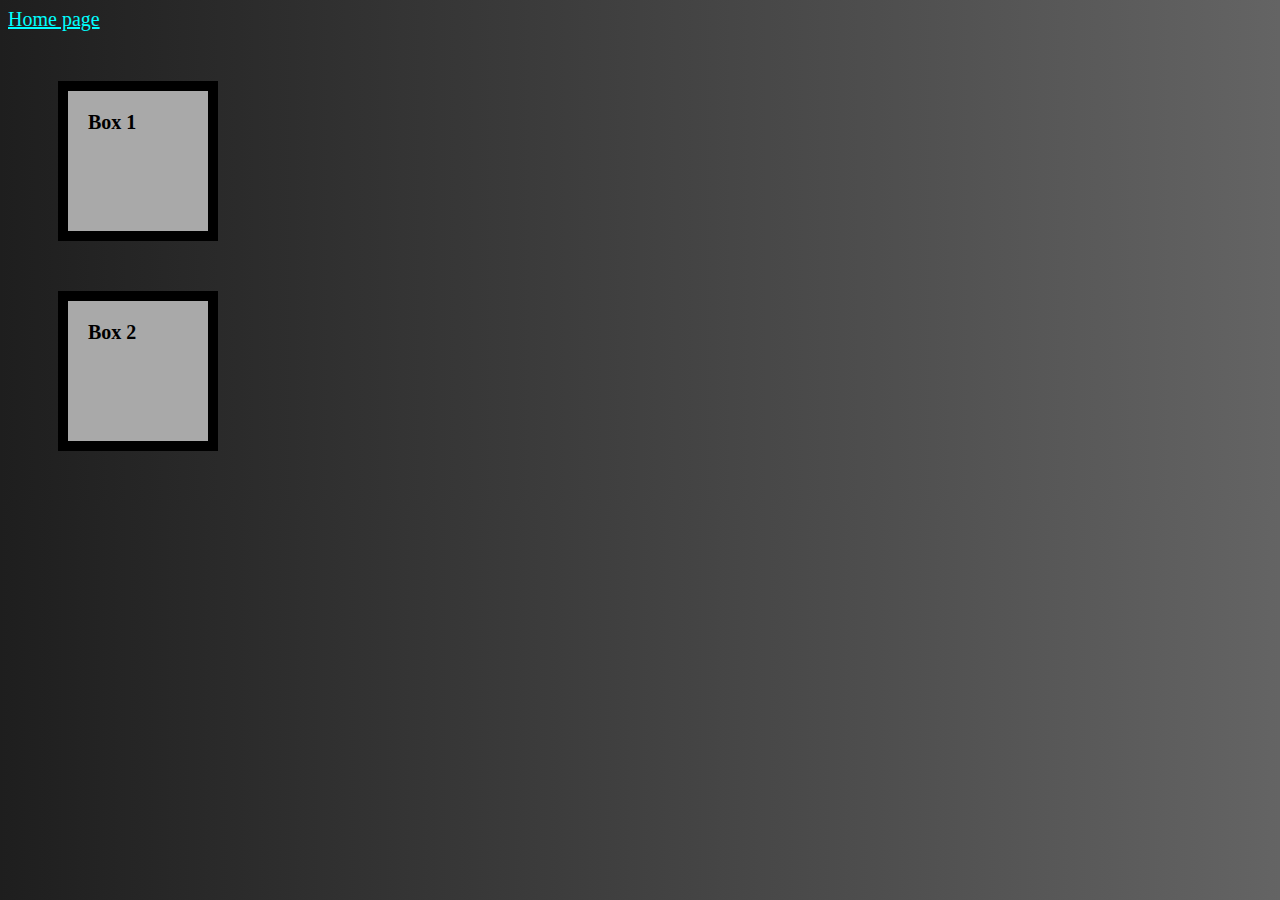
==== boxes.html @ 467be11b "First commit" ====
<!DOCTYPE html>
<html lang="en">
    <head>
        <meta charset="UTF-8" />
        <meta http-equiv="X-UA-Compatible" content="IE=edge" />
        <meta name="viewport" content="width=device-width, initial-scale=1.0" />
        <title>Boxes</title>
        <link rel="stylesheet" href="style.css" />
    </head>
    <body>
        <a href="index.html">Home page</a><br />

        <div class="box">
            <p>Box 1</p>
        </div>

        <div class="box">
            <p>Box 2</p>
        </div>
    </body>
</html>
---- style.css ----
body {
    background: linear-gradient(to right, rgb(30, 30, 30), rgb(100, 100, 100));
    color: white;
    font-size: 20px;
}

h1 {
    margin-top: 0px;
    margin-bottom: 15px;
}

h2 {
    margin-top: 20px;
    margin-bottom: 5px;
}

a {
    color: aqua;
    margin: 0px;
}

p {
    margin-top: 0px;
    margin-bottom: 0px;
}

img {
    margin-top: 5px;
    margin-bottom: 5px;
    border-radius: 20px;
    margin-right: 10px;
    float: left;
}

em {
    color: red;
    font-style: normal;
    font-weight: bold;
}

br.clear {
    clear: left;
}

p.username {
    font-weight: bold;
}

img.avatar {
    width: 100px;
    border-radius: 50px;
    float: left;
}

img.link {
    width: 40px;
    border-radius: 10px;
}

img.horizontal {
    width: 300px;
    height: 50px;
    object-fit: cover;
}

img.huge {
    display: block;
    margin-left: auto;
    margin-right: auto;
    float: none;
    width: 50%;
    border-radius: 50px;
}

.box {
    height: 100px;
    width: 100px;
    padding: 20px;
    border: 10px solid black;
    margin: 50px;
    background-color: darkgrey;
    color: black;
    font-weight: bold;
}
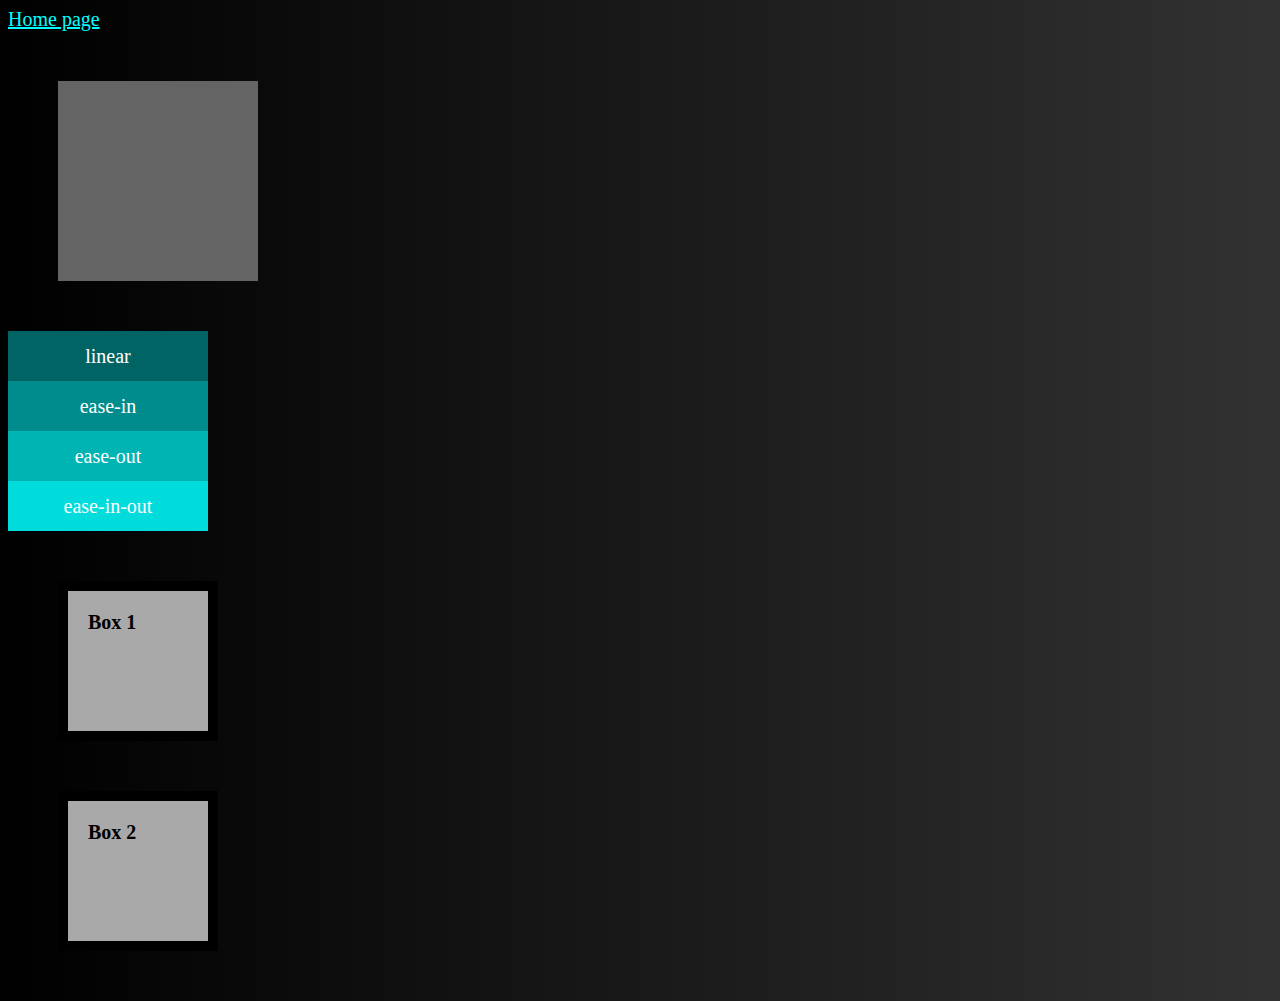
==== commit 61421e1c: "Transitions and transforms" ====
--- a/boxes.html
+++ b/boxes.html
@@ -6,9 +6,19 @@
         <meta name="viewport" content="width=device-width, initial-scale=1.0" />
         <title>Boxes</title>
         <link rel="stylesheet" href="style.css" />
+        <link rel="stylesheet" href="boxes.css" />
     </head>
     <body>
-        <a href="index.html">Home page</a><br />
+        <a href="index.html">Home page</a>
+
+        <div class="box1"></div>
+
+        <div class="strips">
+            <div class="strip s1">linear</div>
+            <div class="strip s2">ease-in</div>
+            <div class="strip s3">ease-out</div>
+            <div class="strip s4">ease-in-out</div>
+        </div>
 
         <div class="box">
             <p>Box 1</p>
--- a/style.css
+++ b/style.css
@@ -1,5 +1,5 @@
 body {
-    background: linear-gradient(to right, rgb(30, 30, 30), rgb(100, 100, 100));
+    background: linear-gradient(to right, rgb(0, 0, 0), rgb(50, 50, 50));
     color: white;
     font-size: 20px;
 }
@@ -71,14 +71,3 @@
     width: 50%;
     border-radius: 50px;
 }
-
-.box {
-    height: 100px;
-    width: 100px;
-    padding: 20px;
-    border: 10px solid black;
-    margin: 50px;
-    background-color: darkgrey;
-    color: black;
-    font-weight: bold;
-}
--- a/boxes.css
+++ b/boxes.css
@@ -0,0 +1,56 @@
+.box1 {
+    width: 200px;
+    height: 200px;
+    margin: 50px;
+    background: rgb(100, 100, 100);
+    transition: 500ms background ease-in 500ms,
+        1000ms transform cubic-bezier(0.5, -0.48, 0.59, 1.44);
+}
+.box1:hover {
+    background: rgb(0, 255, 255);
+    transform: rotate(180deg);
+}
+
+.strips {
+    width: 100vw;
+    height: 200px;
+}
+.strips:hover .strip {
+    width: 100%;
+}
+.strip {
+    width: 200px;
+    height: 50px;
+    transition-duration: 1000ms;
+    transition-property: width;
+    display: flex;
+    justify-content: center;
+    align-items: center;
+}
+.s1 {
+    background: rgb(0, 100, 100);
+    transition-timing-function: linear;
+}
+.s2 {
+    background: rgb(0, 140, 140);
+    transition-timing-function: ease-in;
+}
+.s3 {
+    background: rgb(0, 180, 180);
+    transition-timing-function: ease-out;
+}
+.s4 {
+    background: rgb(0, 220, 220);
+    transition-timing-function: ease-in-out;
+}
+
+.box {
+    height: 100px;
+    width: 100px;
+    padding: 20px;
+    border: 10px solid black;
+    margin: 50px;
+    background-color: darkgrey;
+    color: black;
+    font-weight: bold;
+}
